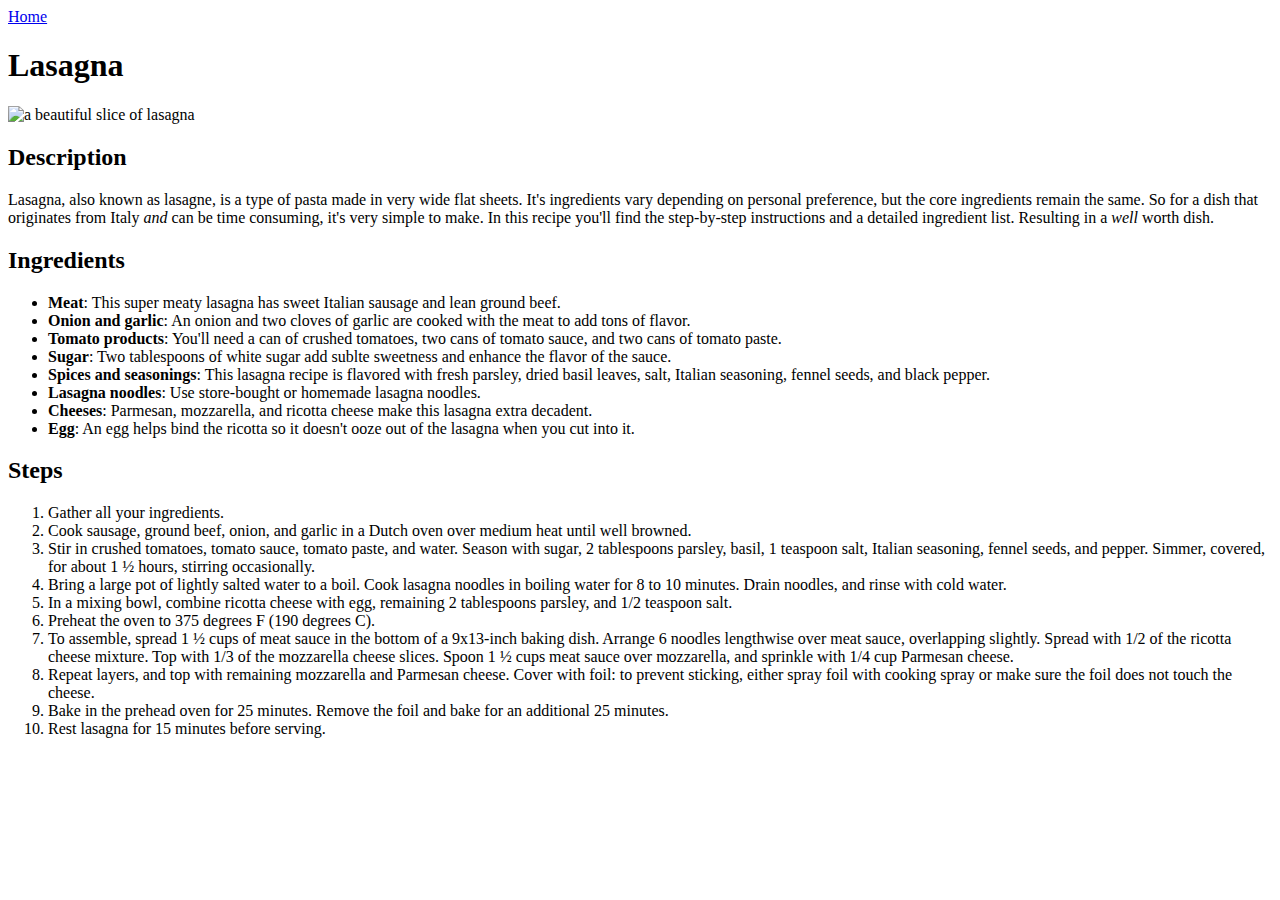
==== recipes/lasagna.html @ 009fcb7a "Push home page & lasagna page" ====
<!DOCTYPE html>

<html lang="en">
    <head>
        <meta charset="UTF-8">
        <title>Lasagna Recipe</title>
    </head>
    <body>
        <a href="../index.html">Home</a>

        <h1>Lasagna</h1>
        <img src="https://static01.nyt.com/images/2023/08/31/multimedia/RS-Lasagna-hkjl/RS-Lasagna-hkjl-threeByTwoMediumAt2X.jpg"
            alt="a beautiful slice of lasagna" height="450" width="650">
        <h2>Description</h2>
        <p>Lasagna, also known as lasagne, is a type of pasta made in very wide flat sheets. It's ingredients vary depending on personal
            preference, but the core ingredients remain the same. So for a dish that originates from Italy <em>and</em> can be time consuming,
            it's very simple to make. In this recipe you'll find the step-by-step instructions and a detailed ingredient list. Resulting 
            in a <em>well</em> worth dish.
        </p>
        <h2>Ingredients</h2>
        <ul>
            <li><b>Meat</b>: This super meaty lasagna has sweet Italian sausage and lean ground beef.</li>
            <li><b>Onion and garlic</b>: An onion and two cloves of garlic are cooked with the meat to add tons of flavor.</li>
            <li><b>Tomato products</b>: You'll need a can of crushed tomatoes, two cans of tomato sauce, and two cans of tomato paste.</li>
            <li><b>Sugar</b>: Two tablespoons of white sugar add sublte sweetness and enhance the flavor of the sauce.</li>
            <li><b>Spices and seasonings</b>: This lasagna recipe is flavored with fresh parsley, dried basil leaves, salt, Italian seasoning, 
            fennel seeds, and black pepper.</li>
            <li><b>Lasagna noodles</b>: Use store-bought or homemade lasagna noodles.</li>
            <li><b>Cheeses</b>: Parmesan, mozzarella, and ricotta cheese make this lasagna extra decadent.</li>
            <li><b>Egg</b>: An egg helps bind the ricotta so it doesn't ooze out of the lasagna when you cut into it.</li>
        </ul>
        <h2>Steps</h2>
        <ol>
            <li>Gather all your ingredients.</li>
            <li>Cook sausage, ground beef, onion, and garlic in a Dutch oven over medium heat until well browned.</li>
            <li>Stir in crushed tomatoes, tomato sauce, tomato paste, and water. Season with sugar, 2 tablespoons parsley, basil, 1 teaspoon salt, 
                Italian seasoning, fennel seeds, and pepper. Simmer, covered, for about 1 ½ hours, stirring occasionally.</li>
            <li>Bring a large pot of lightly salted water to a boil. Cook lasagna noodles in boiling water for 8 to 10 minutes. 
                Drain noodles, and rinse with cold water.
            </li>
            <li>In a mixing bowl, combine ricotta cheese with egg, remaining 2 tablespoons parsley, and 1/2 teaspoon salt.</li>
            <li>Preheat the oven to 375 degrees F (190 degrees C).</li>
            <li>To assemble, spread 1 ½ cups of meat sauce in the bottom of a 9x13-inch baking dish. Arrange 6 noodles lengthwise over meat sauce, 
                overlapping slightly. Spread with 1/2 of the ricotta cheese mixture. Top with 1/3 of the mozzarella cheese slices. Spoon 1 ½ cups meat sauce over mozzarella, 
                and sprinkle with 1/4 cup Parmesan cheese.</li>
            <li>Repeat layers, and top with remaining mozzarella and Parmesan cheese. Cover with foil: to prevent sticking, either spray foil with cooking spray or make sure the foil does not touch the cheese.</li>
            <li>Bake in the prehead oven for 25 minutes. Remove the foil and bake for an additional 25 minutes.</li>
            <li>Rest lasagna for 15 minutes before serving.</li>
        </ol>
    </body>
</html>
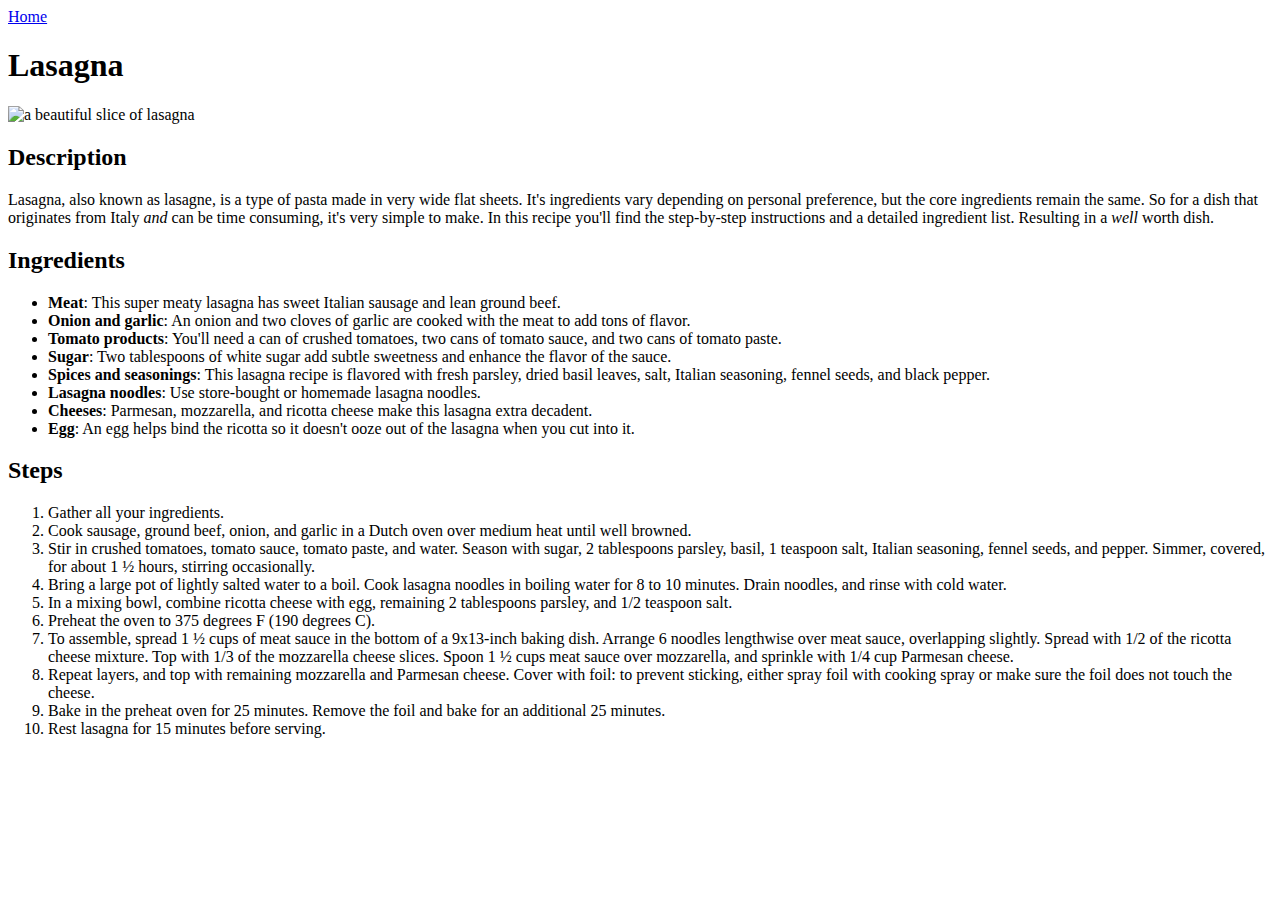
==== commit e9857012: "Modify lasagna img proportions/correct spelling" ====
--- a/recipes/lasagna.html
+++ b/recipes/lasagna.html
@@ -10,7 +10,7 @@
 
         <h1>Lasagna</h1>
         <img src="https://static01.nyt.com/images/2023/08/31/multimedia/RS-Lasagna-hkjl/RS-Lasagna-hkjl-threeByTwoMediumAt2X.jpg"
-            alt="a beautiful slice of lasagna" height="450" width="650">
+            alt="a beautiful slice of lasagna" height="600" width="auto">
         <h2>Description</h2>
         <p>Lasagna, also known as lasagne, is a type of pasta made in very wide flat sheets. It's ingredients vary depending on personal
             preference, but the core ingredients remain the same. So for a dish that originates from Italy <em>and</em> can be time consuming,
@@ -22,7 +22,7 @@
             <li><b>Meat</b>: This super meaty lasagna has sweet Italian sausage and lean ground beef.</li>
             <li><b>Onion and garlic</b>: An onion and two cloves of garlic are cooked with the meat to add tons of flavor.</li>
             <li><b>Tomato products</b>: You'll need a can of crushed tomatoes, two cans of tomato sauce, and two cans of tomato paste.</li>
-            <li><b>Sugar</b>: Two tablespoons of white sugar add sublte sweetness and enhance the flavor of the sauce.</li>
+            <li><b>Sugar</b>: Two tablespoons of white sugar add subtle sweetness and enhance the flavor of the sauce.</li>
             <li><b>Spices and seasonings</b>: This lasagna recipe is flavored with fresh parsley, dried basil leaves, salt, Italian seasoning, 
             fennel seeds, and black pepper.</li>
             <li><b>Lasagna noodles</b>: Use store-bought or homemade lasagna noodles.</li>
@@ -44,7 +44,7 @@
                 overlapping slightly. Spread with 1/2 of the ricotta cheese mixture. Top with 1/3 of the mozzarella cheese slices. Spoon 1 ½ cups meat sauce over mozzarella, 
                 and sprinkle with 1/4 cup Parmesan cheese.</li>
             <li>Repeat layers, and top with remaining mozzarella and Parmesan cheese. Cover with foil: to prevent sticking, either spray foil with cooking spray or make sure the foil does not touch the cheese.</li>
-            <li>Bake in the prehead oven for 25 minutes. Remove the foil and bake for an additional 25 minutes.</li>
+            <li>Bake in the preheat oven for 25 minutes. Remove the foil and bake for an additional 25 minutes.</li>
             <li>Rest lasagna for 15 minutes before serving.</li>
         </ol>
     </body>
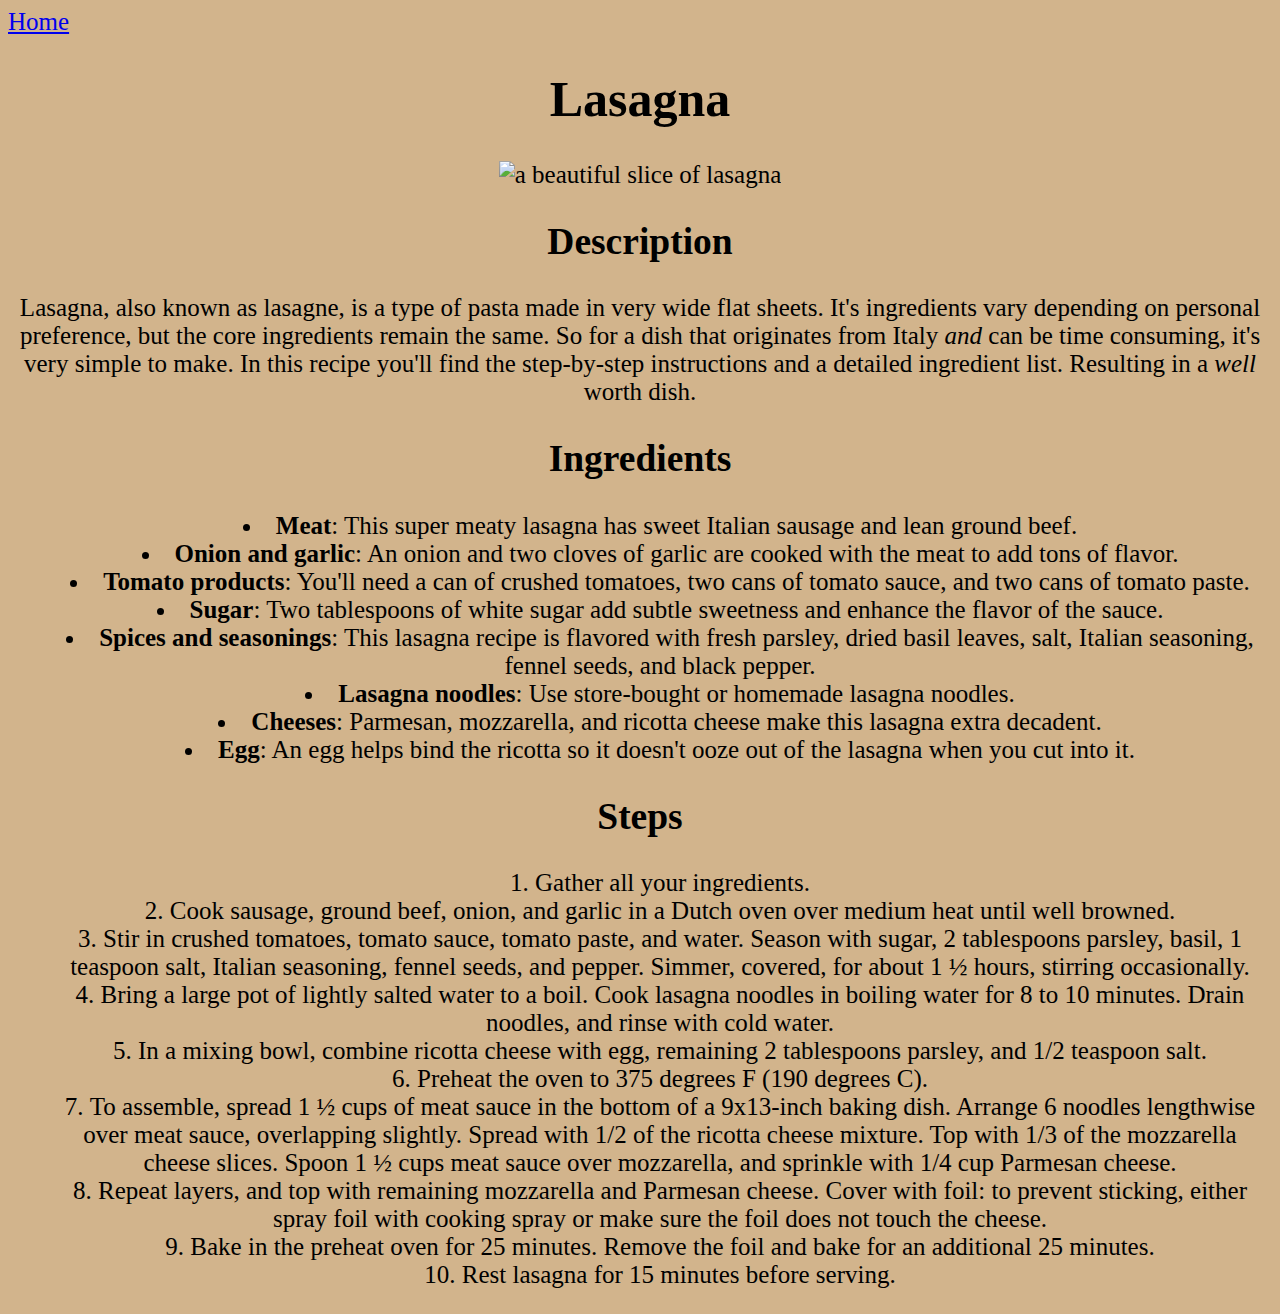
==== commit 8e6e6d46: "Implement css" ====
--- a/recipes/lasagna.html
+++ b/recipes/lasagna.html
@@ -4,48 +4,54 @@
     <head>
         <meta charset="UTF-8">
         <title>Lasagna Recipe</title>
+        <link href="recipes.css" rel="stylesheet">
     </head>
     <body>
         <a href="../index.html">Home</a>
 
-        <h1>Lasagna</h1>
-        <img src="https://static01.nyt.com/images/2023/08/31/multimedia/RS-Lasagna-hkjl/RS-Lasagna-hkjl-threeByTwoMediumAt2X.jpg"
-            alt="a beautiful slice of lasagna" height="600" width="auto">
-        <h2>Description</h2>
-        <p>Lasagna, also known as lasagne, is a type of pasta made in very wide flat sheets. It's ingredients vary depending on personal
-            preference, but the core ingredients remain the same. So for a dish that originates from Italy <em>and</em> can be time consuming,
-            it's very simple to make. In this recipe you'll find the step-by-step instructions and a detailed ingredient list. Resulting 
-            in a <em>well</em> worth dish.
-        </p>
-        <h2>Ingredients</h2>
-        <ul>
-            <li><b>Meat</b>: This super meaty lasagna has sweet Italian sausage and lean ground beef.</li>
-            <li><b>Onion and garlic</b>: An onion and two cloves of garlic are cooked with the meat to add tons of flavor.</li>
-            <li><b>Tomato products</b>: You'll need a can of crushed tomatoes, two cans of tomato sauce, and two cans of tomato paste.</li>
-            <li><b>Sugar</b>: Two tablespoons of white sugar add subtle sweetness and enhance the flavor of the sauce.</li>
-            <li><b>Spices and seasonings</b>: This lasagna recipe is flavored with fresh parsley, dried basil leaves, salt, Italian seasoning, 
-            fennel seeds, and black pepper.</li>
-            <li><b>Lasagna noodles</b>: Use store-bought or homemade lasagna noodles.</li>
-            <li><b>Cheeses</b>: Parmesan, mozzarella, and ricotta cheese make this lasagna extra decadent.</li>
-            <li><b>Egg</b>: An egg helps bind the ricotta so it doesn't ooze out of the lasagna when you cut into it.</li>
-        </ul>
-        <h2>Steps</h2>
-        <ol>
-            <li>Gather all your ingredients.</li>
-            <li>Cook sausage, ground beef, onion, and garlic in a Dutch oven over medium heat until well browned.</li>
-            <li>Stir in crushed tomatoes, tomato sauce, tomato paste, and water. Season with sugar, 2 tablespoons parsley, basil, 1 teaspoon salt, 
-                Italian seasoning, fennel seeds, and pepper. Simmer, covered, for about 1 ½ hours, stirring occasionally.</li>
-            <li>Bring a large pot of lightly salted water to a boil. Cook lasagna noodles in boiling water for 8 to 10 minutes. 
-                Drain noodles, and rinse with cold water.
-            </li>
-            <li>In a mixing bowl, combine ricotta cheese with egg, remaining 2 tablespoons parsley, and 1/2 teaspoon salt.</li>
-            <li>Preheat the oven to 375 degrees F (190 degrees C).</li>
-            <li>To assemble, spread 1 ½ cups of meat sauce in the bottom of a 9x13-inch baking dish. Arrange 6 noodles lengthwise over meat sauce, 
-                overlapping slightly. Spread with 1/2 of the ricotta cheese mixture. Top with 1/3 of the mozzarella cheese slices. Spoon 1 ½ cups meat sauce over mozzarella, 
-                and sprinkle with 1/4 cup Parmesan cheese.</li>
-            <li>Repeat layers, and top with remaining mozzarella and Parmesan cheese. Cover with foil: to prevent sticking, either spray foil with cooking spray or make sure the foil does not touch the cheese.</li>
-            <li>Bake in the preheat oven for 25 minutes. Remove the foil and bake for an additional 25 minutes.</li>
-            <li>Rest lasagna for 15 minutes before serving.</li>
-        </ol>
+        <div>
+            <h1>Lasagna</h1>
+            <img src="https://static01.nyt.com/images/2023/08/31/multimedia/RS-Lasagna-hkjl/RS-Lasagna-hkjl-threeByTwoMediumAt2X.jpg"
+                alt="a beautiful slice of lasagna" height="600" width="auto">
+            <h2>Description</h2>
+            <p>Lasagna, also known as lasagne, is a type of pasta made in very wide flat sheets. It's ingredients vary depending on personal
+                preference, but the core ingredients remain the same. So for a dish that originates from Italy <em>and</em> can be time consuming,
+                it's very simple to make. In this recipe you'll find the step-by-step instructions and a detailed ingredient list. Resulting 
+                in a <em>well</em> worth dish.
+            </p>
+        </div>
+        
+        <div>
+            <h2>Ingredients</h2>
+            <ul>
+                <li><b>Meat</b>: This super meaty lasagna has sweet Italian sausage and lean ground beef.</li>
+                <li><b>Onion and garlic</b>: An onion and two cloves of garlic are cooked with the meat to add tons of flavor.</li>
+                <li><b>Tomato products</b>: You'll need a can of crushed tomatoes, two cans of tomato sauce, and two cans of tomato paste.</li>
+                <li><b>Sugar</b>: Two tablespoons of white sugar add subtle sweetness and enhance the flavor of the sauce.</li>
+                <li><b>Spices and seasonings</b>: This lasagna recipe is flavored with fresh parsley, dried basil leaves, salt, Italian seasoning, 
+                fennel seeds, and black pepper.</li>
+                <li><b>Lasagna noodles</b>: Use store-bought or homemade lasagna noodles.</li>
+                <li><b>Cheeses</b>: Parmesan, mozzarella, and ricotta cheese make this lasagna extra decadent.</li>
+                <li><b>Egg</b>: An egg helps bind the ricotta so it doesn't ooze out of the lasagna when you cut into it.</li>
+            </ul>
+            <h2>Steps</h2>
+            <ol>
+                <li>Gather all your ingredients.</li>
+                <li>Cook sausage, ground beef, onion, and garlic in a Dutch oven over medium heat until well browned.</li>
+                <li>Stir in crushed tomatoes, tomato sauce, tomato paste, and water. Season with sugar, 2 tablespoons parsley, basil, 1 teaspoon salt, 
+                    Italian seasoning, fennel seeds, and pepper. Simmer, covered, for about 1 ½ hours, stirring occasionally.</li>
+                <li>Bring a large pot of lightly salted water to a boil. Cook lasagna noodles in boiling water for 8 to 10 minutes. 
+                    Drain noodles, and rinse with cold water.
+                </li>
+                <li>In a mixing bowl, combine ricotta cheese with egg, remaining 2 tablespoons parsley, and 1/2 teaspoon salt.</li>
+                <li>Preheat the oven to 375 degrees F (190 degrees C).</li>
+                <li>To assemble, spread 1 ½ cups of meat sauce in the bottom of a 9x13-inch baking dish. Arrange 6 noodles lengthwise over meat sauce, 
+                    overlapping slightly. Spread with 1/2 of the ricotta cheese mixture. Top with 1/3 of the mozzarella cheese slices. Spoon 1 ½ cups meat sauce over mozzarella, 
+                    and sprinkle with 1/4 cup Parmesan cheese.</li>
+                <li>Repeat layers, and top with remaining mozzarella and Parmesan cheese. Cover with foil: to prevent sticking, either spray foil with cooking spray or make sure the foil does not touch the cheese.</li>
+                <li>Bake in the preheat oven for 25 minutes. Remove the foil and bake for an additional 25 minutes.</li>
+                <li>Rest lasagna for 15 minutes before serving.</li>
+            </ol>
+        </div>
     </body>
 </html>--- a/recipes/recipes.css
+++ b/recipes/recipes.css
@@ -0,0 +1,11 @@
+body {
+    background-color: tan;
+    font-family: 'Times New Roman', Times, serif;
+    font-size: 25px;
+}
+
+
+div {
+    text-align: center;
+    list-style: inside;
+}